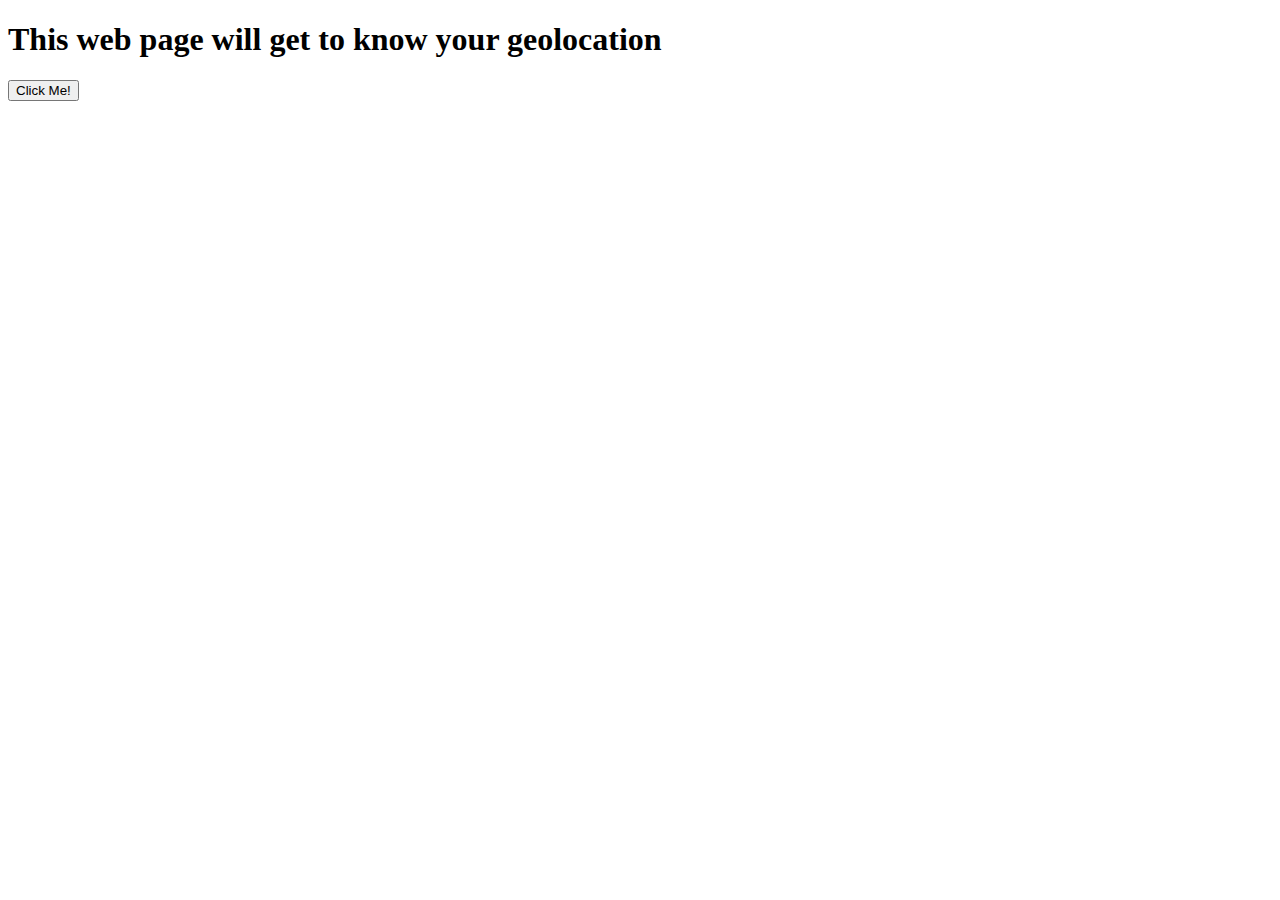
==== Project2.html @ a366e78e "Add files via upload" ====
<!DOCTYPE html>
<html>
<head>
<title> Get Geolocation </title>

<script>

function myfun(){
const options = {
  enableHighAccuracy: true,
  timeout: 5000,
  maximumAge: 0,
};

function success(pos) {
  const crd = pos.coords;

  console.log("Your current position is:");
  console.log(`Latitude : ${crd.latitude}`);
  document.write(`Latitude : ${crd.latitude}`);
  console.log(`Longitude: ${crd.longitude}`);
  document.write(`Longitude: ${crd.longitude}`);
  console.log(`More or less ${crd.accuracy} meters.`);
}

function error(err) {
  console.warn(`ERROR(${err.code}): ${err.message}`);
}

navigator.geolocation.getCurrentPosition(success, error, options);

}


</script>

</head>
<body>

<h1>This web page will get to know your geolocation </h1>

<button type="button" onclick=myfun()> Click Me! </button>

</body>
</html>
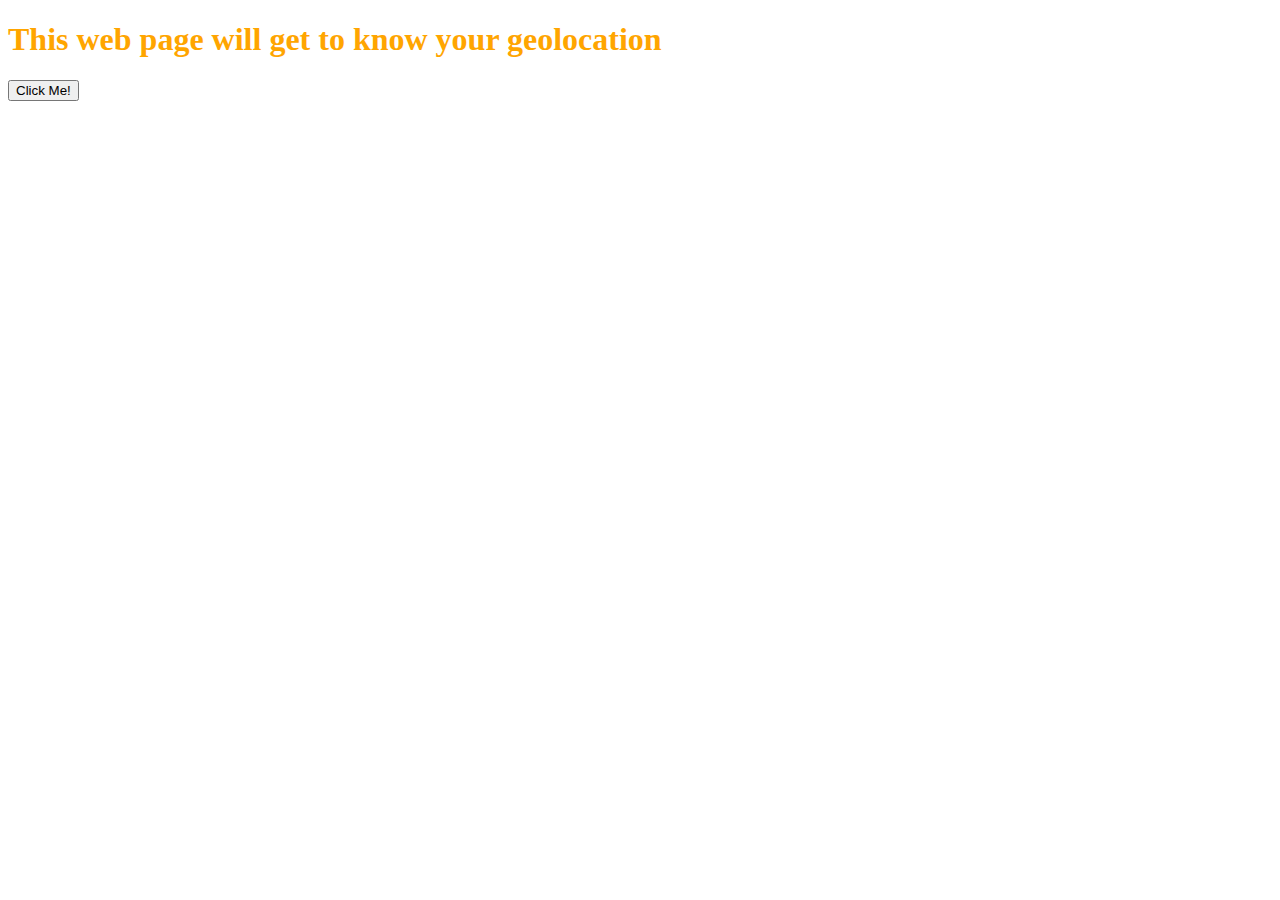
==== commit fecb2742: "Update Project2.html" ====
--- a/Project2.html
+++ b/Project2.html
@@ -37,7 +37,7 @@
 </head>
 <body>
 
-<h1>This web page will get to know your geolocation </h1>
+<h1 style="color:orange">This web page will get to know your geolocation </h1>
 
 <button type="button" onclick=myfun()> Click Me! </button>
 
